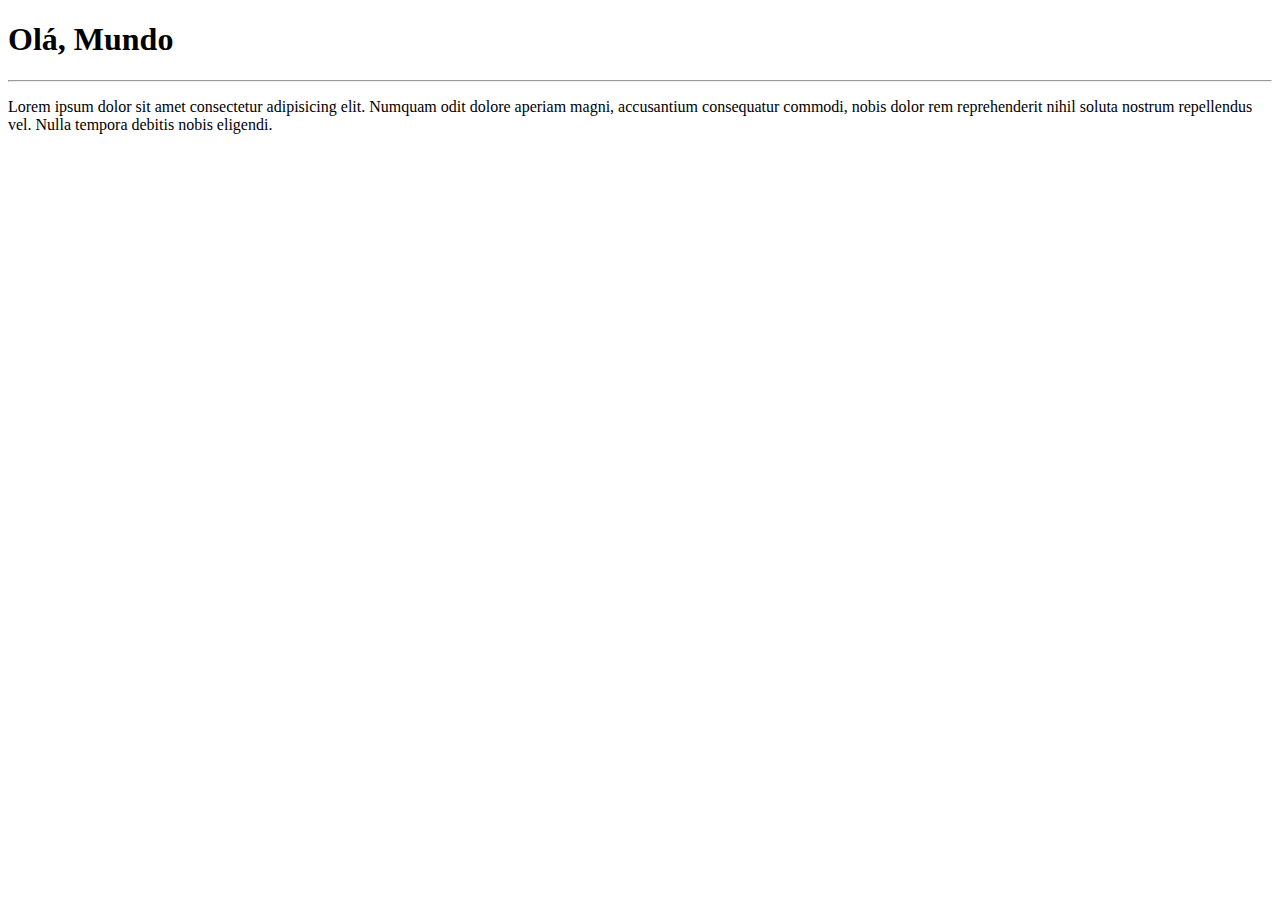
==== site-exemple/index.html @ 70d584ed "criei a pagina principal" ====
<!DOCTYPE html>
<html lang="pt-br">
<head>
    <meta charset="UTF-8">
    <meta name="viewport" content="width=device-width, initial-scale=1.0">
    <title>Meu primeiro site em repositório</title>
</head>
<body>
    <h1>Olá, Mundo</h1>
    <hr>
    <p>Lorem ipsum dolor sit amet consectetur adipisicing elit.
         Numquam odit dolore aperiam magni, accusantium consequatur
          commodi, nobis dolor rem reprehenderit nihil soluta nostrum
           repellendus vel. Nulla tempora debitis nobis eligendi.</p>
</body>
</html>
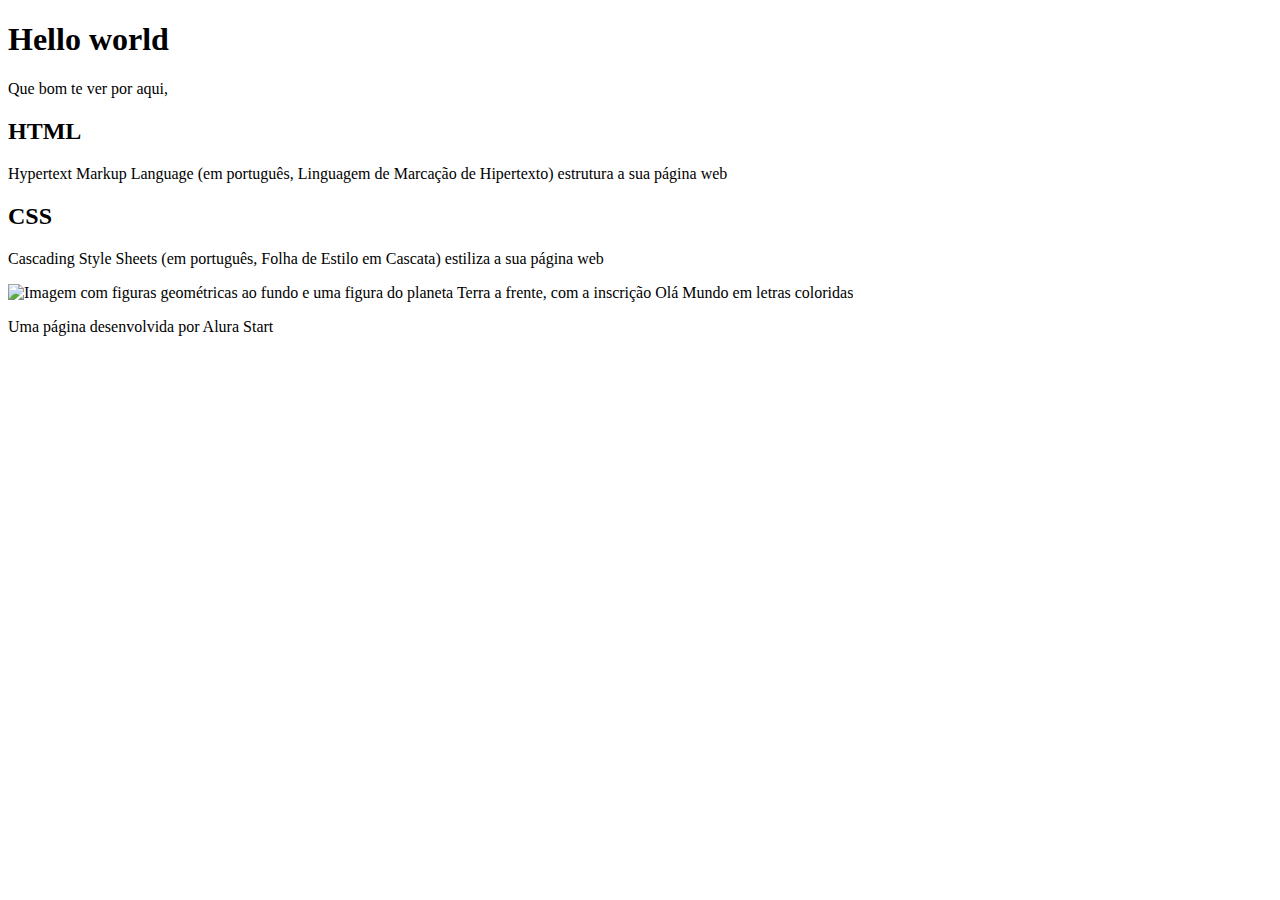
==== commit f470f093: "index.html" ====
--- a/site-exemple/index.html
+++ b/site-exemple/index.html
@@ -3,14 +3,30 @@
 <head>
     <meta charset="UTF-8">
     <meta name="viewport" content="width=device-width, initial-scale=1.0">
-    <title>Meu primeiro site em repositório</title>
+    <title>Hello World</title>
+    <link rel="stylesheet" href="style.css">
 </head>
 <body>
-    <h1>Olá, Mundo</h1>
-    <hr>
-    <p>Lorem ipsum dolor sit amet consectetur adipisicing elit.
-         Numquam odit dolore aperiam magni, accusantium consequatur
-          commodi, nobis dolor rem reprehenderit nihil soluta nostrum
-           repellendus vel. Nulla tempora debitis nobis eligendi.</p>
+    <header>
+        <h1>Hello world</h1>
+        <p> Que bom te ver por aqui, <span id=""></span></p>
+
+    </header>
+
+    <section>   
+        <h2>HTML</h2>
+        <p>Hypertext Markup Language (em português, Linguagem de Marcação de Hipertexto) estrutura a sua página web</p>
+
+        <h2>CSS</h2>
+        <p>Cascading Style Sheets (em português, Folha de Estilo em Cascata) estiliza a sua página web</p/p>
+
+        <img src="imagem/helloWorld.png" alt="Imagem com figuras geométricas ao fundo e uma figura do planeta Terra a frente, com a inscrição Olá Mundo em letras coloridas"">
+    </section>
+
+    <footer>
+        <p>Uma página desenvolvida por Alura Start</p>  
+
+    </footer>
+    
 </body>
-</html>+</html>
